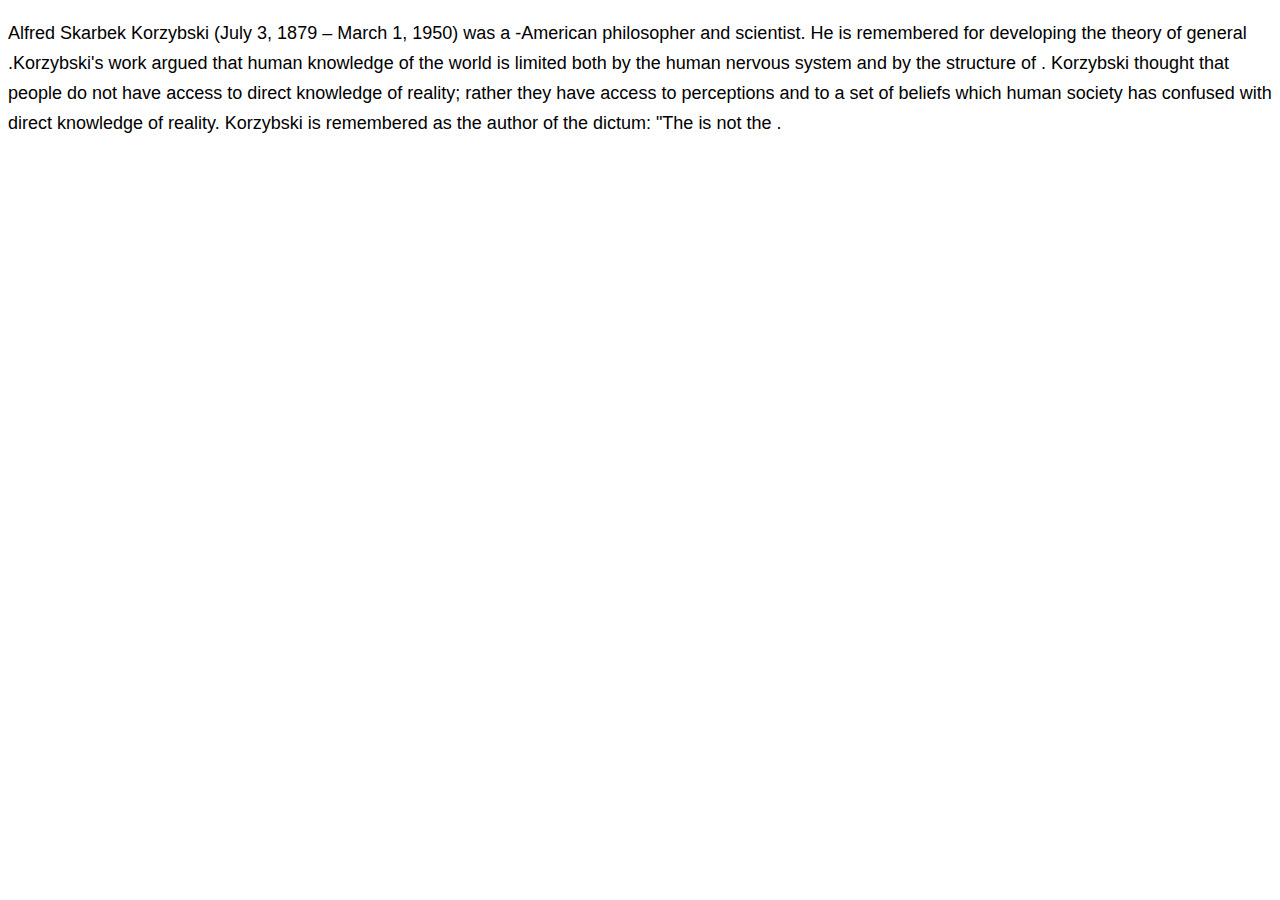
==== mad-lib.html @ 002eda04 "Added mad lib project" ====
<!DOCTYPE html>
<html>
	<head>	
		<meta charset="utf-8">
		<title>Hello, World</title>
		<style>

		body {
			font: 18px/30px helvetica, sans-serif;
		}

		span {
    		background: #ff9;
		}
		</style>
	</head>
	<body>
		
		<p>
			Alfred <span id="middle name">(middle name)</span> Skarbek Korzybski (July 3, 1879 – March 1, 1950) was a <span id="nationality">(nationality)</span>-American philosopher and scientist. He is remembered for developing the theory of general <span id="hobby">(hobby)</span>.Korzybski's work argued that human knowledge of the world is limited both by the human nervous system and by the structure of <span id="food">(food)</span>.

			Korzybski thought that people do not have access to direct knowledge of reality; rather they have access to perceptions and to a set of beliefs which human society has confused with direct knowledge of reality. Korzybski is remembered as the author of the dictum: "The <span id="object-1">(object)</span> is not the <span id="object-2">(object)</span>.
		</p>
		
		<script>
		
		document.getElementById('middle name').innerHTML  = prompt('[1/6] Enter a fun first name');
		document.getElementById('nationality').innerHTML  = prompt('[2/6] Enter a nationality');
		document.getElementById('hobby').innerHTML  = prompt('[3/6] Pick a hobby');
		document.getElementById('food').innerHTML = prompt('[4/6] Pick a food');
		document.getElementById('object-1').innerHTML    = prompt('[5/6] Enter an object');
		document.getElementById('object-2').innerHTML   = prompt('[6/6] Enter an object');

		</script>
	</body>
</html>
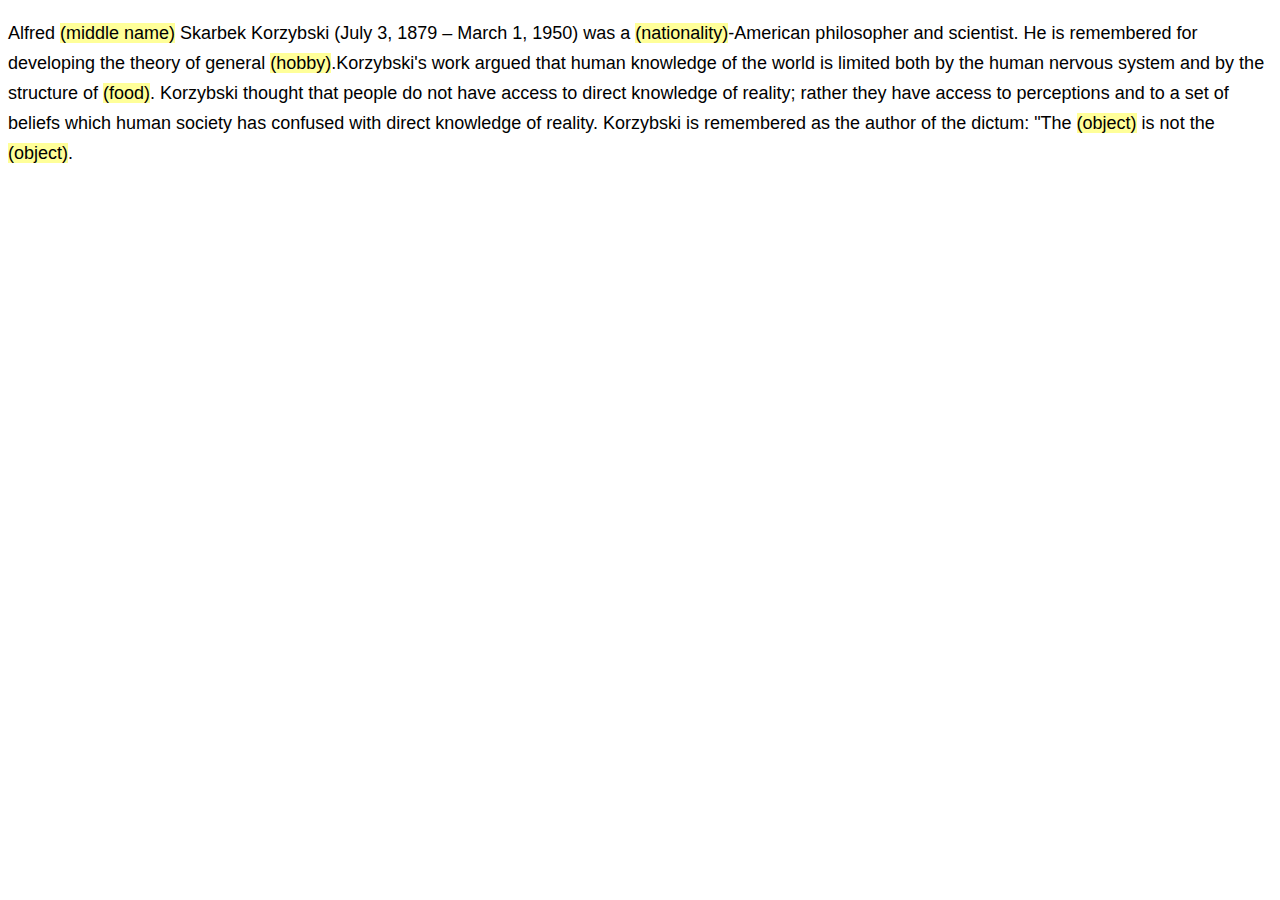
==== commit bb3a247d: "Week 5 assignement" ====
--- a/mad-lib.html
+++ b/mad-lib.html
@@ -23,6 +23,31 @@
 		</p>
 		
 		<script>
+
+		var placeholders = [
+			'middle name',
+			'nationality',
+			'hobby',
+			'food',
+			'object-1',
+			'object-2'
+		];
+
+		for (var i = 0; i < placeholders.length; i++) {
+			var id = placeholders[i];
+			var span = document.getElementById(id);	
+			span.addEventListener('click', replaceWord, false);
+		}
+
+		function replaceWord() {
+			var span = e.target; 
+			var wordPrompt = span.getAttribute('data-prompt');
+			var word = prompt('Please enter a '+ span.innerHTML);
+			if (word !== null) {
+				span.innerHTML = word;
+			}
+		}
+		/*
 		
 		document.getElementById('middle name').innerHTML  = prompt('[1/6] Enter a fun first name');
 		document.getElementById('nationality').innerHTML  = prompt('[2/6] Enter a nationality');
@@ -30,6 +55,7 @@
 		document.getElementById('food').innerHTML = prompt('[4/6] Pick a food');
 		document.getElementById('object-1').innerHTML    = prompt('[5/6] Enter an object');
 		document.getElementById('object-2').innerHTML   = prompt('[6/6] Enter an object');
+		*/
 
 		</script>
 	</body>
